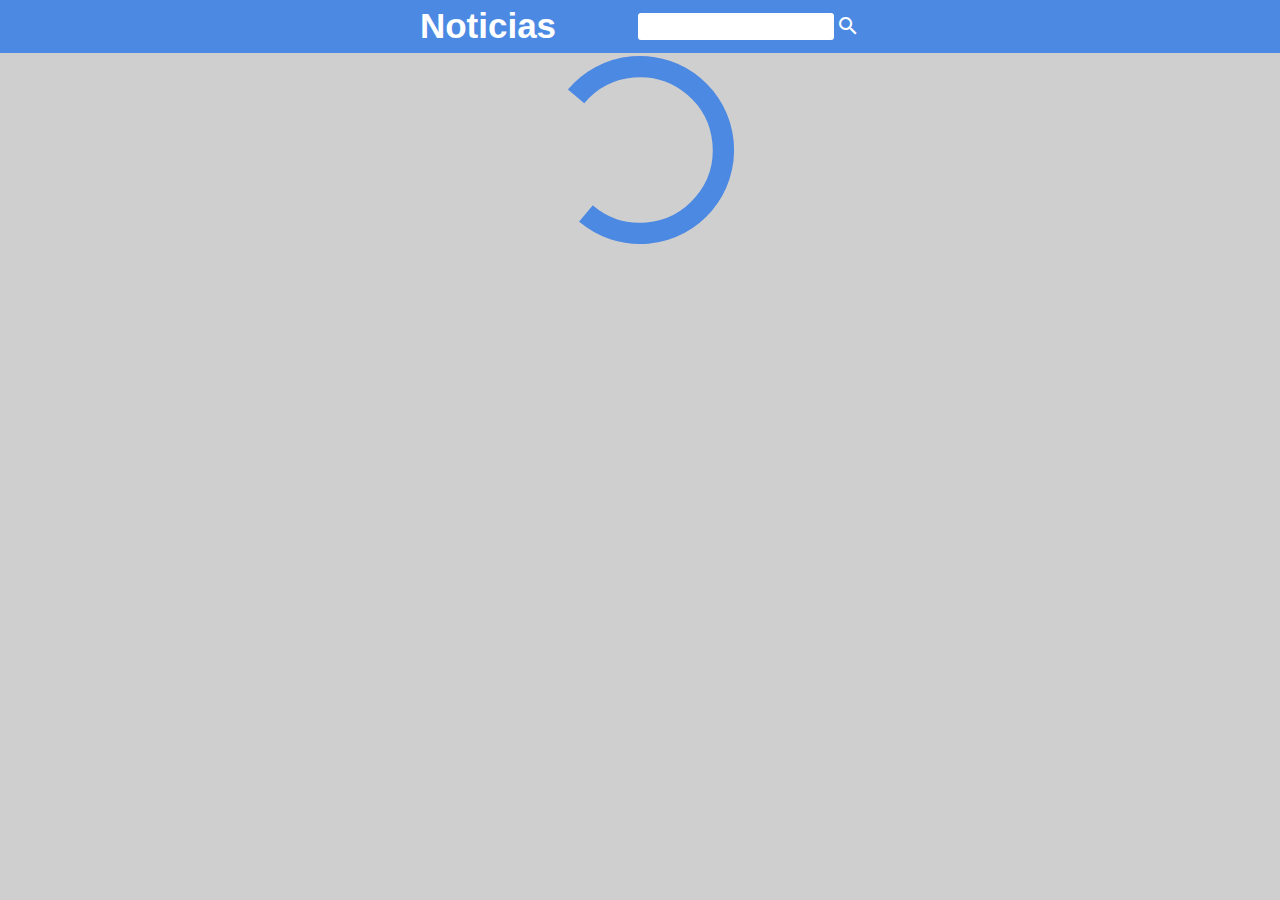
==== web/index.html @ 1c0f5ebb "Commit inicial" ====
<!DOCTYPE html>

<html>

<head>
    <title>TODO supply a title</title>
    <meta charset="UTF-8">
    <meta name="viewport" content="width=device-width, initial-scale=1.0">
    <link href="assets/css/main.css" rel="stylesheet" type="text/css">
    <link href="https://fonts.googleapis.com/css2?family=Material+Icons"rel="stylesheet">
</head>

<body>
    <div class="container">
        <header>
            <strong>Noticias</strong>
            <input type="text" class="busca" onkeyup="filtraNoticias(this.value);"><span class="material-icons">search</span>

        </header>
        <div class="noticias" id="noticias">
           
        </div>
    </div>
    <script src="https://ajax.googleapis.com/ajax/libs/jquery/3.5.1/jquery.min.js"></script>
    <script src="assets/js/main.js"></script>
    <script src="assets/js/index.js"></script>
</body>

</html>
---- web/assets/css/main.css ----
.material-icons {
    font-family: 'Material Icons';
    font-weight: normal;
    font-style: normal;
    font-size: 24px;  /* Preferred icon size */
    display: inline-block;
    line-height: 1;
    text-transform: none;
    letter-spacing: normal;
    word-wrap: normal;
    white-space: nowrap;
    direction: ltr;
  
    /* Support for all WebKit browsers. */
    -webkit-font-smoothing: antialiased;
    /* Support for Safari and Chrome. */
    text-rendering: optimizeLegibility;
  
    /* Support for Firefox. */
    -moz-osx-font-smoothing: grayscale;
  
    /* Support for IE. */
    font-feature-settings: 'liga';
  }



body{
    margin: 0;
    padding: 0;
    box-sizing: border-box;
    background-color: #cfcfcf;
    font: normal 18px/1.5 "Fira Sans", "Helvetica Neue", sans-serif;
}
.container{
    display: flex;
    flex-direction: column;
    justify-content: center;
    align-items: center;   
    width: 100%;
    
}
.noticias{
    display: flex;
    flex-direction: row;
    justify-content: center;
    align-items: center;   
    flex-wrap: wrap; 
}
header{
    display: flex;
    flex-direction: row;
    justify-content: center;
    align-items: center;  
    font-size: 35px; 
    width: 100%;
    background-color: #4c89e3;
    color: #FFF;
    margin: 0 10px;
}

p{
    display: flex;
}

.posts{
    display: flex;
    flex-direction: column;
    justify-content: flex-start;  
    max-width: 400px;
    background-color: #FFF;
    border-radius: 7px;
    border-width: 1px;
    margin: 8px;
    padding: 10px;
    flex-grow: 1;
    height: max-content;

}

.titulo{
    font-size: 25px;
    margin-top: 10px;
}
.subtitulo{
    margin-bottom: 10px;
    margin-top: -5px;
    font-size: 12px;
    font-style: italic;
}

.texto{
    margin-bottom: 2px;
}

.botao{
    height: 40px;
    background: none;
    border-radius: 5px;
    color: #4c89e3;
    border: 2px solid #4c89e3;
    display: flex;
    justify-content: center;
    align-items: center;
    font-size: 18px;
    font-weight: bold;
    transition: all 0.5s;
    cursor: pointer;
    width: 100%;
}

.botao:hover{
    background-color: #4c89e3;
    color: #FFF;
}

.busca{
    margin-left: 80px;
    border-radius: 5px;
    border: 2px solid #4c89e3;
    height: 25px;
    width: 15%;
}

.categoria{
    font-size: 12px;
}
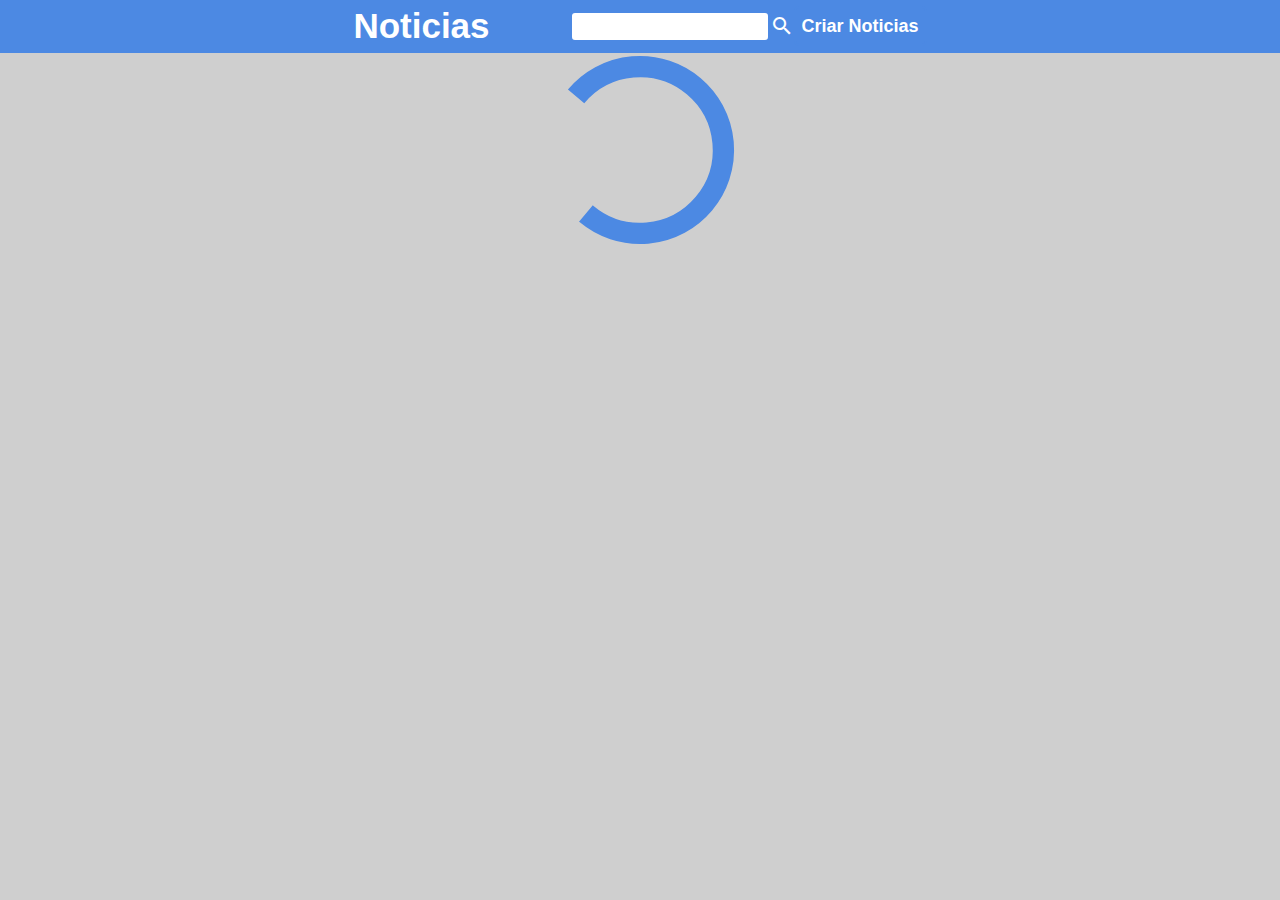
==== commit bd2a0519: "ajuste de botão" ====
--- a/web/index.html
+++ b/web/index.html
@@ -15,6 +15,7 @@
         <header>
             <strong>Noticias</strong>
             <input type="text" class="busca" onkeyup="filtraNoticias(this.value);"><span class="material-icons">search</span>
+            <input type="button" class="criar" value='Criar Noticias' onclick="window.location.href = './form.html';">
 
         </header>
         <div class="noticias" id="noticias">
--- a/web/assets/css/main.css
+++ b/web/assets/css/main.css
@@ -124,4 +124,25 @@
 
 .categoria{
     font-size: 12px;
+}
+.criar{
+    height: 40px;
+    background: none;
+    border-radius: 5px;
+    color: #fff;
+    border: 2px solid #4c89e3;
+    display: flex;
+    justify-content: center;
+    align-items: center;
+    font-size: 18px;
+    font-weight: bold;
+    transition: all 0.5s;
+    cursor: pointer;
+    background-color: #4c89e3;
+    
+}
+
+.criar:hover{
+    background-color: #FFF;
+    color: #4c89e3;
 }